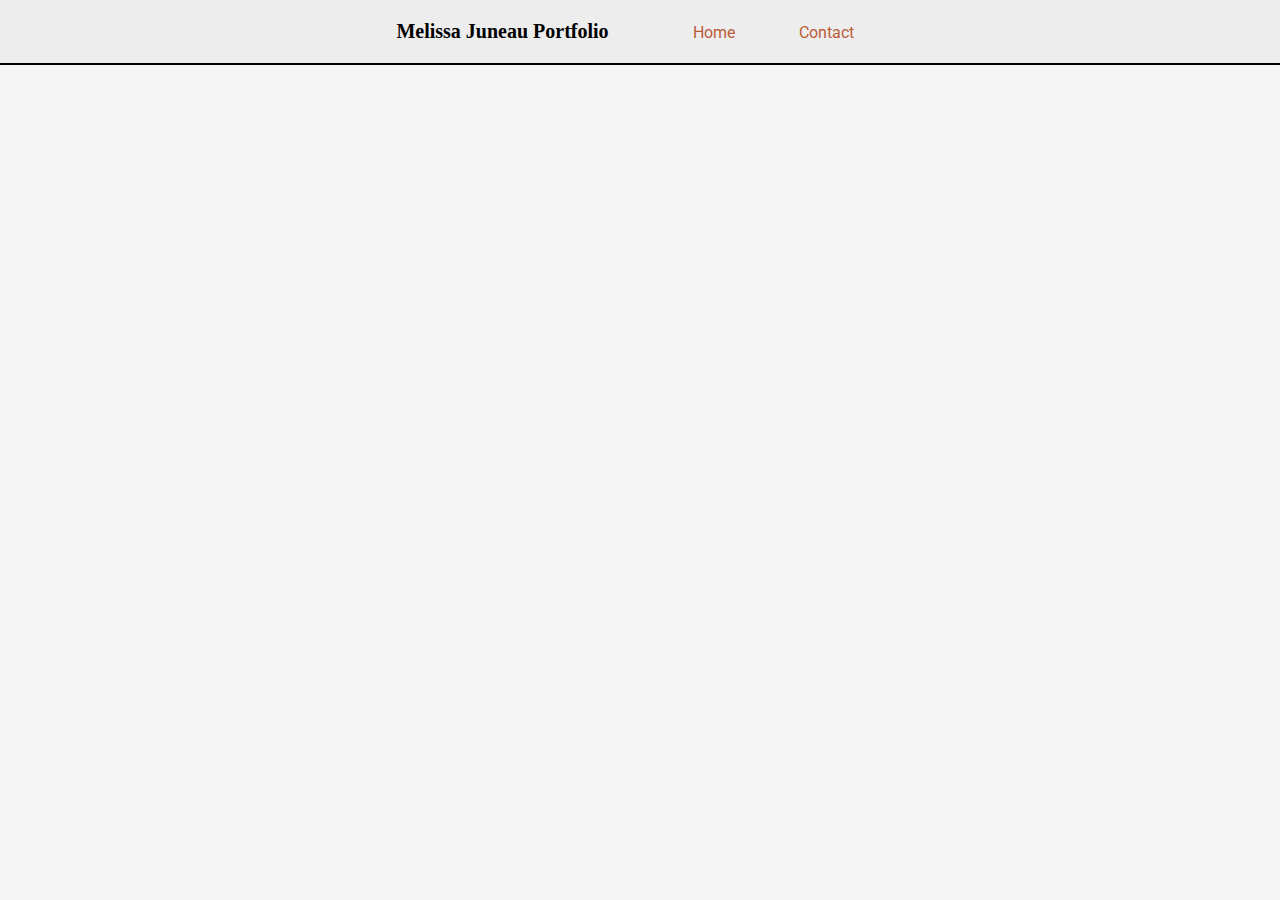
==== contact.html @ d66fd923 "pushing my work" ====
<!DOCTYPE html>
<html lang="en">
  <head>
    <title>contact page</title>
    <meta charset="utf-8" />
    <link rel="stylesheet" href="style.css" />
    <link rel="preconnect" href="https://fonts.googleapis.com" />
    <link rel="preconnect" href="https://fonts.gstatic.com" crossorigin />
    <link
      href="https://fonts.googleapis.com/css2?family=Roboto:ital,wght@0,100;0,300;0,400;0,500;0,700;0,900;1,100;1,300;1,400;1,500;1,700;1,900&display=swap"
      rel="stylesheet"
    />
  </head>
<body>
    <header id="topScroll">
      <h1>Melissa Juneau Portfolio</h1>
      <!--this would be my logo-->
      <ul>
        <!--these links will be side by side and clickable-->
        <li><a href="home.html">Home</a></li>
        <li><a href="contact.html">Contact</a></li>
      </ul>
    </header>
</body>
</html>
---- style.css ----
* {
  box-sizing: border-box;
  margin: 0;
  padding: 0;
}

body {
  background-color: whitesmoke;
  color: darkslateblue;
  font-family: "Roboto", sans-serif;
  font-weight: 400;
  font-style: normal;
  font-size: 16px;
}
/* this controls my navigation? i think */
header {
  margin: 0px 0px 100px 0px;
  padding: 20px;
  font-family: "Times New Roman", Times, serif;
  background-color: rgba(201, 198, 198, 0.162);
  border-bottom: 2px black solid;
  text-align: center;
}

ul li a {
  font-size: 16px;
  color: rgb(187, 91, 56);
  font-family: "Roboto", sans-serif;
}

ul {
  display: inline-block;
  list-style-type: none;
}

li {
  display: inline-block;
  margin: 0px 30px 0px 30px;
}
/* these are my headers and paragraphy controls*/
h1 {
  color: black;
  font-family: "Times New Roman", Times, serif;
  font-size: 20px;
  display: inline-block;
  margin-right: 50px;
}

h2 {
  color: black;
  font-family: "Times New Roman", Times, serif;
  font-size: 50px;
  font-weight: bold;
}

h3 {
  color: black;
  font-family: "Roboto", sans-serif;
  font-size: 30px;
  font-weight: bolder;
}

p {
  line-height: 20px;
  margin: 30px 300px;
}

/*this controlls the section where the photo and the photo caption are*/
.photo {
  color: black;
  text-align: center;
  margin: 0px 0px 100px 0px;
}

img {
  border: 1px solid darkslategrey;
  border-radius: 5%;
}

figcaption {
  font-size: 12px;
}

/*this controls the sections where the paragraph of information is*/
.information {
  background-color: rgba(201, 198, 198, 0.162);
  border-bottom: 2px black solid;
  padding: 50px;
  text-align: center;
}
.wrapper-button {
padding: 15px;
}

button {
    color: green;
    background-color: whitesmoke;
    padding: 10px;  
    border-radius: 5px; 
    font-size: 18px;
    cursor: auto;
    margin: auto;
}

/* this controls the achnors tags and clickable links*/
a {
  color: green;
  text-decoration: none;
}

a:hover {
  text-decoration: underline;
  background-color: rgba(169, 169, 169, 0.231);
}

footer {
  margin-top: 2%;
  margin-bottom: 2%;
  margin-right: 0%;
  margin-left: 0%;
  text-align: center;
  font-style: italic;
}
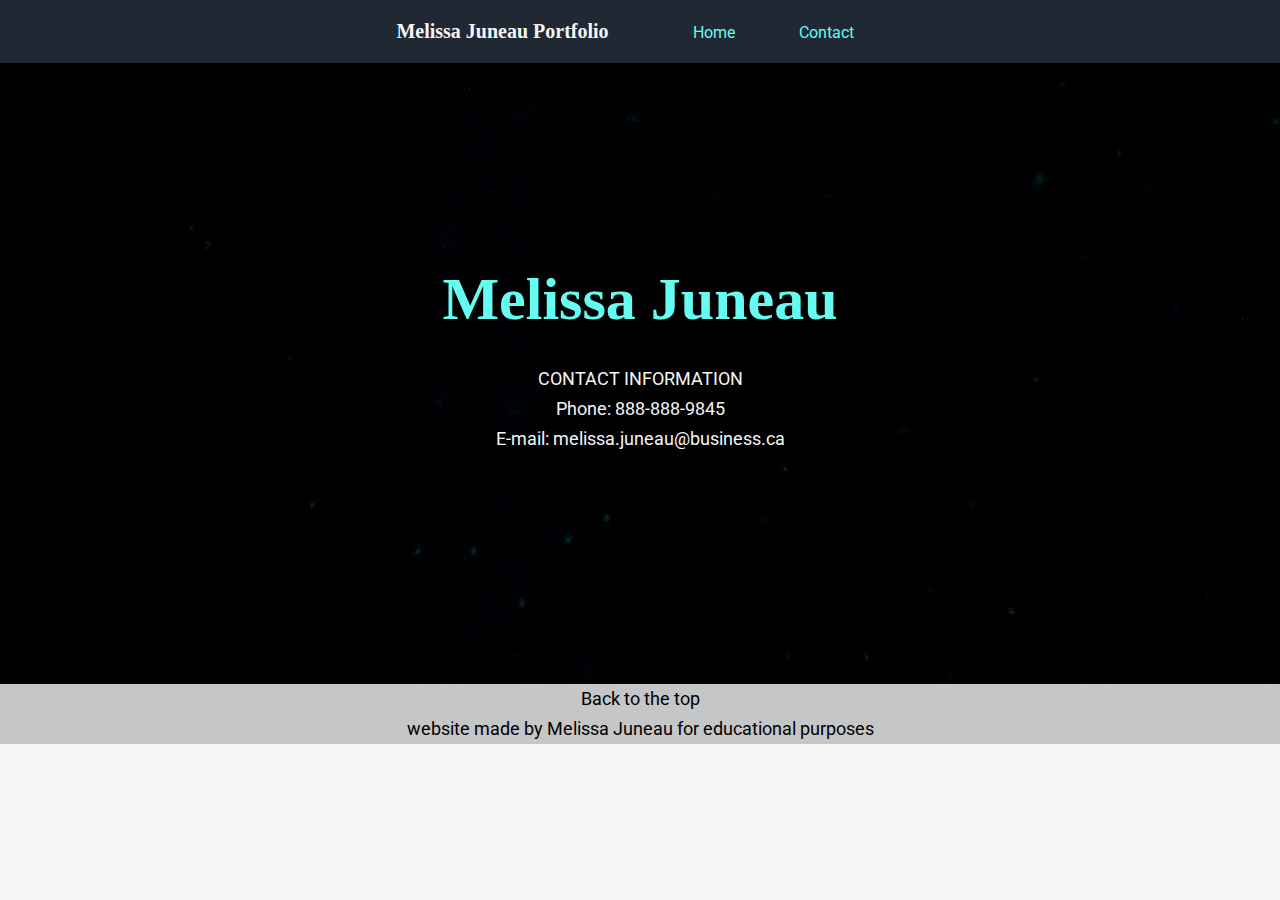
==== commit b74c817b: "another push after i tried to fix my website" ====
--- a/contact.html
+++ b/contact.html
@@ -17,9 +17,31 @@
       <!--this would be my logo-->
       <ul>
         <!--these links will be side by side and clickable-->
-        <li><a href="home.html">Home</a></li>
+        <li><a href="index.html">Home</a></li>
         <li><a href="contact.html">Contact</a></li>
       </ul>
     </header>
+    <div class="container-contact">
+        <h2>
+            Melissa Juneau
+        </h2>
+        <div class="information-section">
+        <p class="contact-paragraph">
+            CONTACT INFORMATION
+            <br>
+            Phone: 888-888-9845
+            <br>
+            E-mail: melissa.juneau@business.ca
+    
+        </p>
+
+    </div>
+    </div>
+       <div class="footer-container">
+    <footer>
+      <a href="#topScroll"><p class="footer-paragraph">Back to the top</p></a>
+            <p class="copyright"> website made by Melissa Juneau for educational purposes</p>
+    </footer>
+</div>
 </body>
 </html>--- a/style.css
+++ b/style.css
@@ -6,7 +6,6 @@
 
 body {
   background-color: whitesmoke;
-  color: darkslateblue;
   font-family: "Roboto", sans-serif;
   font-weight: 400;
   font-style: normal;
@@ -14,17 +13,23 @@
 }
 /* this controls my navigation? i think */
 header {
-  margin: 0px 0px 100px 0px;
+  margin: auto;
   padding: 20px;
   font-family: "Times New Roman", Times, serif;
-  background-color: rgba(201, 198, 198, 0.162);
+  background-color: #1F2833;
   border-bottom: 2px black solid;
   text-align: center;
 }
 
+.topScroll {
+  margin: auto;
+  color: black;
+  max-height: inherit;
+}
+
 ul li a {
   font-size: 16px;
-  color: rgb(187, 91, 56);
+  color: #66fcf1;
   font-family: "Roboto", sans-serif;
 }
 
@@ -39,7 +44,7 @@
 }
 /* these are my headers and paragraphy controls*/
 h1 {
-  color: black;
+  color: whitesmoke;
   font-family: "Times New Roman", Times, serif;
   font-size: 20px;
   display: inline-block;
@@ -47,9 +52,9 @@
 }
 
 h2 {
-  color: black;
+  color: #66fcf1;
   font-family: "Times New Roman", Times, serif;
-  font-size: 50px;
+  font-size: 60px;
   font-weight: bold;
 }
 
@@ -61,8 +66,8 @@
 }
 
 p {
-  line-height: 20px;
-  margin: 30px 300px;
+  line-height: 30px;
+  font-size: 18px;
 }
 
 /*this controlls the section where the photo and the photo caption are*/
@@ -73,38 +78,58 @@
 }
 
 img {
+  margin-top: 100px;
   border: 1px solid darkslategrey;
   border-radius: 5%;
 }
 
 figcaption {
   font-size: 12px;
+  color: whitesmoke;
 }
 
 /*this controls the sections where the paragraph of information is*/
 .information {
   background-color: rgba(201, 198, 198, 0.162);
   border-bottom: 2px black solid;
-  padding: 50px;
+  padding: 30px;
   text-align: center;
 }
+.information-paragraph{
+    color: whitesmoke;
+}
+
+.information-section{
+    max-width: 700px;
+    margin:auto;
+    padding: 30px;
+}
 .wrapper-button {
-padding: 15px;
+  padding: 15px;
+}
+
+.wrapper-backgroundimage {
+  background-image: url(images/background-image.jpg);
+  background-repeat: no-repeat;
 }
 
 button {
-    color: green;
-    background-color: whitesmoke;
-    padding: 10px;  
-    border-radius: 5px; 
-    font-size: 18px;
-    cursor: auto;
-    margin: auto;
+  color: black;
+  background-color:#66fcf1;
+  padding: 10px;
+  border-radius: 5px;
+  font-size: 18px;
+  margin: auto;
+  border: 3px solid black;
+}
+
+button:hover {
+  background-color: lightgray;
 }
 
 /* this controls the achnors tags and clickable links*/
 a {
-  color: green;
+  color: #66fcf1;
   text-decoration: none;
 }
 
@@ -114,10 +139,30 @@
 }
 
 footer {
-  margin-top: 2%;
-  margin-bottom: 2%;
-  margin-right: 0%;
-  margin-left: 0%;
+    background-color: #C5C6C7;
   text-align: center;
-  font-style: italic;
 }
+.footer-paragraph{
+    color:black;
+}
+
+.footer-container {
+    margin:auto;
+
+}
+/* This is where the extra code goes for the contact page*/
+.container-contact{
+    background-image: url(images/background-image.jpg);
+    padding: 200px;
+    text-align: center;
+}
+
+.copyright{
+    color: black;
+}
+
+.contact-paragraph{
+    color:whitesmoke;
+}
+
+
